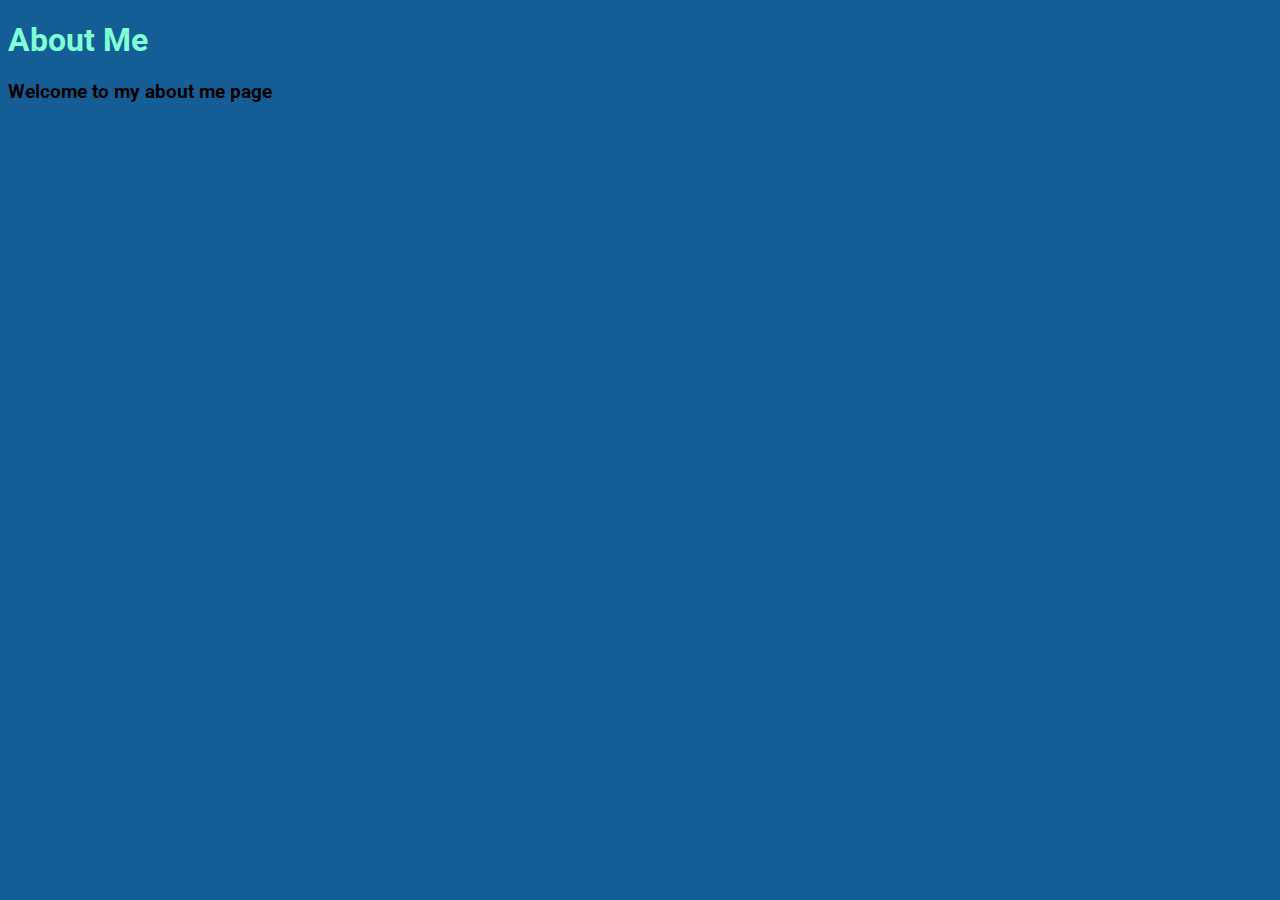
==== aboutme.html @ efab0e25 "Added style to text" ====
<!DOCTYPE html>
<html lang="en">
<head>
    <meta charset="UTF-8">
    <meta name="viewport" content="width=device-width, initial-scale=1.0">
    <title>About me</title>
    <link rel="stylesheet" href="styles.css">
</head>
<body>
    <h1 style="color: aquamarine;">About Me</h1>
    <h3> Welcome to my about me page</h3>
    <p></p>

</body>
</html>
---- styles.css ----
@import url('https://fonts.googleapis.com/css2?family=Roboto:ital,wght@0,100..900;1,100..900&display=swap');

body {
    background-color: rgb(21, 94, 149);
    font-family: "Roboto", serif;
}
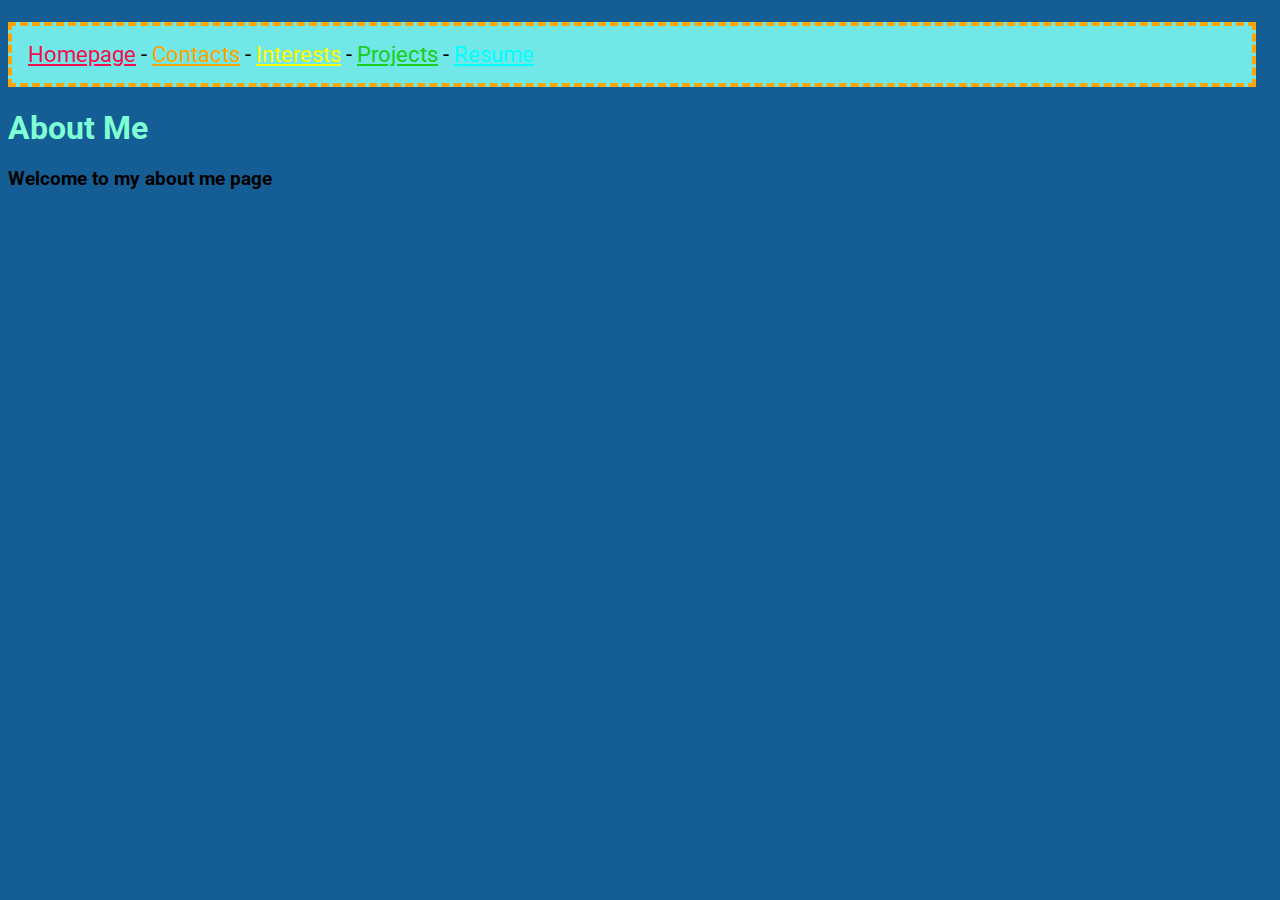
==== commit 21c492bf: "Added color, border, padding and margins to web page" ====
--- a/aboutme.html
+++ b/aboutme.html
@@ -7,6 +7,15 @@
     <link rel="stylesheet" href="styles.css">
 </head>
 <body>
+    <nav>
+        <ul>
+          <li><a style="color: rgb(245, 14, 76);"href="index.html">Homepage</a></li>
+        - <li><a style="color: orange;"href="contacts.html">Contacts</a></li>
+        - <li><a style="color: yellow;"href="interests.html">Interests</a></li>
+        - <li><a style="color: rgb(25, 205, 25);"href="projects.html">Projects</a></li>
+        - <li><a style="color: aqua;" href="https://www.canva.com/design/DAGUUpMtZwY/iR54KaxNqhvyAGXh6CsyCw/view?utm_content=DAGUUpMtZwY&utm_campaign=designshare&utm_medium=link2&utm_source=uniquelinks&utlId=h36f162ccf9">Resume</a></li>
+       </ul>
+    </nav>    
     <h1 style="color: aquamarine;">About Me</h1>
     <h3> Welcome to my about me page</h3>
     <p></p>
--- a/styles.css
+++ b/styles.css
@@ -4,3 +4,17 @@
     background-color: rgb(21, 94, 149);
     font-family: "Roboto", serif;
 }
+li {
+    display: inline-block;
+} 
+ul {
+    font-size: 22px;
+    margin-right: 16px;
+    background-color: rgb(113, 231, 231);
+    padding: 16px;
+    border: 4px dashed orange;
+}
+p {
+    font-size: 18px;
+    color: rgb(236, 157, 135);
+}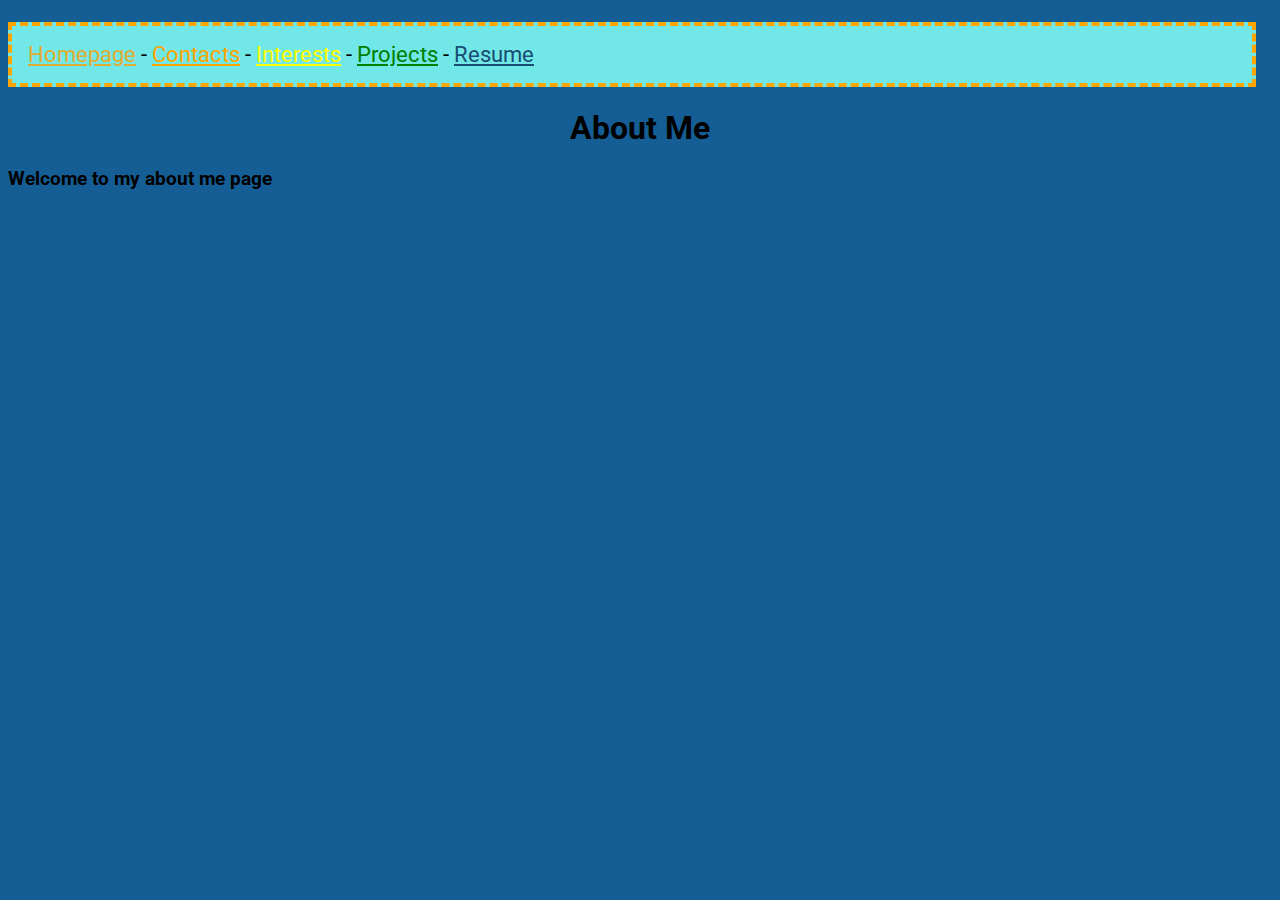
==== commit fe83c604: "Added id and class to websites" ====
--- a/aboutme.html
+++ b/aboutme.html
@@ -9,14 +9,14 @@
 <body>
     <nav>
         <ul>
-          <li><a style="color: rgb(245, 14, 76);"href="index.html">Homepage</a></li>
-        - <li><a style="color: orange;"href="contacts.html">Contacts</a></li>
-        - <li><a style="color: yellow;"href="interests.html">Interests</a></li>
-        - <li><a style="color: rgb(25, 205, 25);"href="projects.html">Projects</a></li>
-        - <li><a style="color: aqua;" href="https://www.canva.com/design/DAGUUpMtZwY/iR54KaxNqhvyAGXh6CsyCw/view?utm_content=DAGUUpMtZwY&utm_campaign=designshare&utm_medium=link2&utm_source=uniquelinks&utlId=h36f162ccf9">Resume</a></li>
+          <li><a id="homepage_link" href="index.html">Homepage</a></li>
+        - <li><a id="contact_link" href="contacts.html">Contacts</a></li>
+        - <li><a id="interests_link" href="interests.html">Interests</a></li>
+        - <li><a id="projects_link" href="projects.html">Projects</a></li>
+        - <li><a id="resume_link" href="https://www.canva.com/design/DAGUUpMtZwY/iR54KaxNqhvyAGXh6CsyCw/view?utm_content=DAGUUpMtZwY&utm_campaign=designshare&utm_medium=link2&utm_source=uniquelinks&utlId=h36f162ccf9">Resume</a></li>
        </ul>
     </nav>    
-    <h1 style="color: aquamarine;">About Me</h1>
+    <h1 class= "text-center">About Me</h1>
     <h3> Welcome to my about me page</h3>
     <p></p>
 
--- a/styles.css
+++ b/styles.css
@@ -4,9 +4,7 @@
     background-color: rgb(21, 94, 149);
     font-family: "Roboto", serif;
 }
-li {
-    display: inline-block;
-} 
+
 ul {
     font-size: 22px;
     margin-right: 16px;
@@ -17,4 +15,40 @@
 p {
     font-size: 18px;
     color: rgb(236, 157, 135);
+}
+.text-center {
+    text-align: center;
+}
+
+#homepage_link{
+    color: rgb(224, 172, 50);
+}
+#aboutme_link {
+    color: rgb(236, 27, 27);
+}
+
+#contact_link {
+    color: orange;
+}
+
+#interests_link{
+    color: yellow;
+}
+
+#projects_link{
+    color: green;
+}
+#resume_link{
+    color:rgb(24, 78, 115);
+}
+
+nav li {
+    display: inline-block;
+}
+
+#homepage_welcome {
+    color: purple
+}
+#projects_welcome{
+    
 }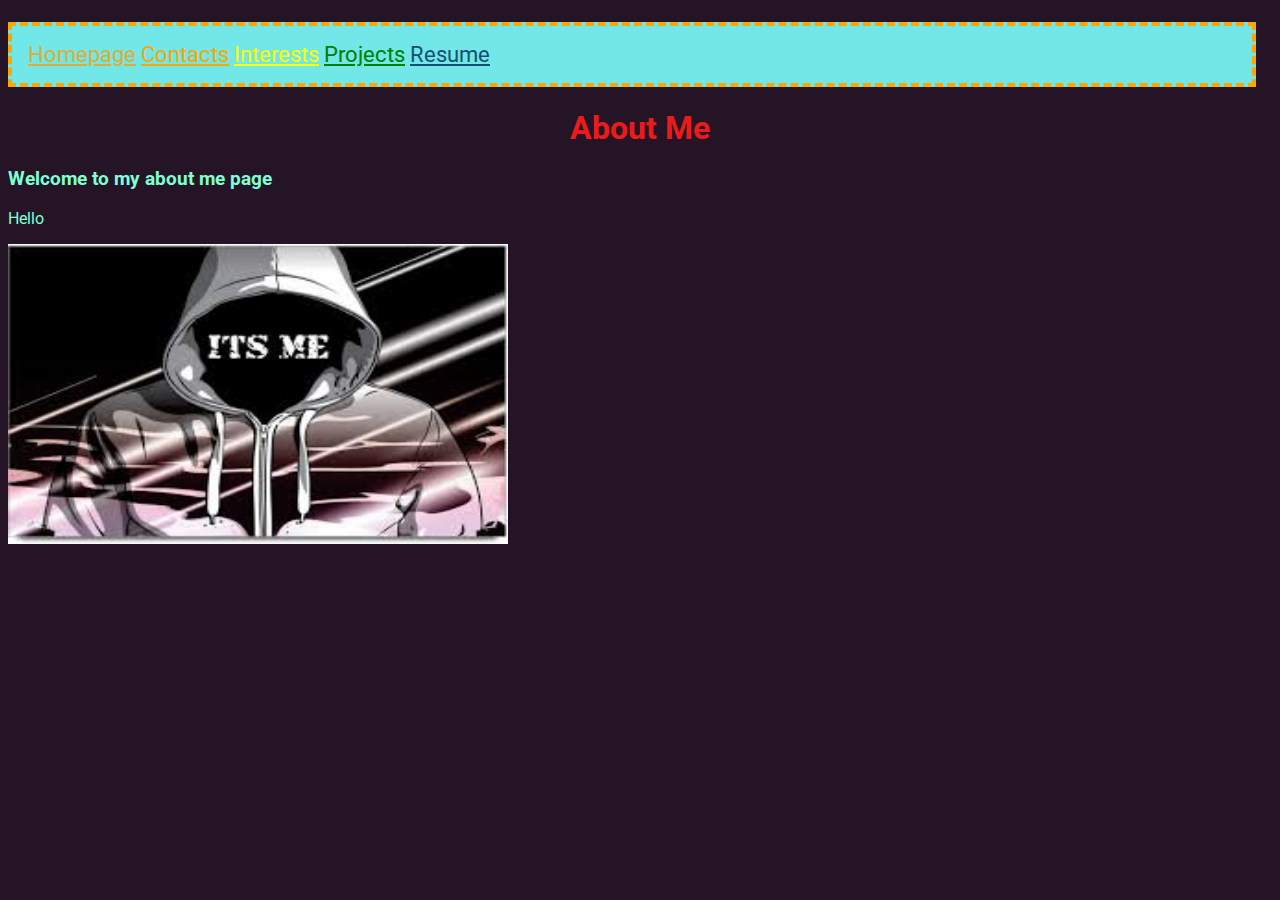
==== commit 258de715: "I added images and new color to text" ====
--- a/aboutme.html
+++ b/aboutme.html
@@ -10,15 +10,15 @@
     <nav>
         <ul>
           <li><a id="homepage_link" href="index.html">Homepage</a></li>
-        - <li><a id="contact_link" href="contacts.html">Contacts</a></li>
-        - <li><a id="interests_link" href="interests.html">Interests</a></li>
-        - <li><a id="projects_link" href="projects.html">Projects</a></li>
-        - <li><a id="resume_link" href="https://www.canva.com/design/DAGUUpMtZwY/iR54KaxNqhvyAGXh6CsyCw/view?utm_content=DAGUUpMtZwY&utm_campaign=designshare&utm_medium=link2&utm_source=uniquelinks&utlId=h36f162ccf9">Resume</a></li>
+          <li><a id="contact_link" href="contacts.html">Contacts</a></li>
+          <li><a id="interests_link" href="interests.html">Interests</a></li>
+          <li><a id="projects_link" href="projects.html">Projects</a></li>
+          <li><a id="resume_link" href="https://www.canva.com/design/DAGUUpMtZwY/iR54KaxNqhvyAGXh6CsyCw/view?utm_content=DAGUUpMtZwY&utm_campaign=designshare&utm_medium=link2&utm_source=uniquelinks&utlId=h36f162ccf9">Resume</a></li>
        </ul>
     </nav>    
-    <h1 class= "text-center">About Me</h1>
-    <h3> Welcome to my about me page</h3>
-    <p></p>
-
+    <h1 class= "text-center" id="aboutme_welcome">About Me</h1>
+    <h3 class="color"> Welcome to my about me page</h3>
+    <p class="color"> Hello</p>
+    <img src="About me.jpeg" alt="Man with a hoodie" width="500" height="300">
 </body>
 </html>--- a/styles.css
+++ b/styles.css
@@ -1,7 +1,7 @@
 @import url('https://fonts.googleapis.com/css2?family=Roboto:ital,wght@0,100..900;1,100..900&display=swap');
 
 body {
-    background-color: rgb(21, 94, 149);
+    background-color: rgba(19, 1, 19, 0.925);
     font-family: "Roboto", serif;
 }
 
@@ -11,18 +11,23 @@
     background-color: rgb(113, 231, 231);
     padding: 16px;
     border: 4px dashed orange;
+
 }
 p {
-    font-size: 18px;
-    color: rgb(236, 157, 135);
+    color: gold;
 }
 .text-center {
     text-align: center;
 }
 
-#homepage_link{
+.color {
+    color: aquamarine;
+}
+
+#homepage_link {
     color: rgb(224, 172, 50);
 }
+
 #aboutme_link {
     color: rgb(236, 27, 27);
 }
@@ -31,15 +36,16 @@
     color: orange;
 }
 
-#interests_link{
+#interests_link {
     color: yellow;
 }
 
-#projects_link{
+#projects_link {
     color: green;
 }
-#resume_link{
-    color:rgb(24, 78, 115);
+
+#resume_link {
+    color: rgb(24, 78, 115);
 }
 
 nav li {
@@ -47,8 +53,21 @@
 }
 
 #homepage_welcome {
-    color: purple
+    color: rgb(220, 156, 177)
 }
-#projects_welcome{
-    
+
+#projects_welcome {
+    color: greenyellow;
+}
+
+#aboutme_welcome {
+    color: rgb(236, 27, 27);
+}
+
+#contacts_welcome {
+    color: rgba(231, 119, 79, 0.763);
+}
+
+#interests_welcome {
+    color: rgb(213, 150, 32);
 }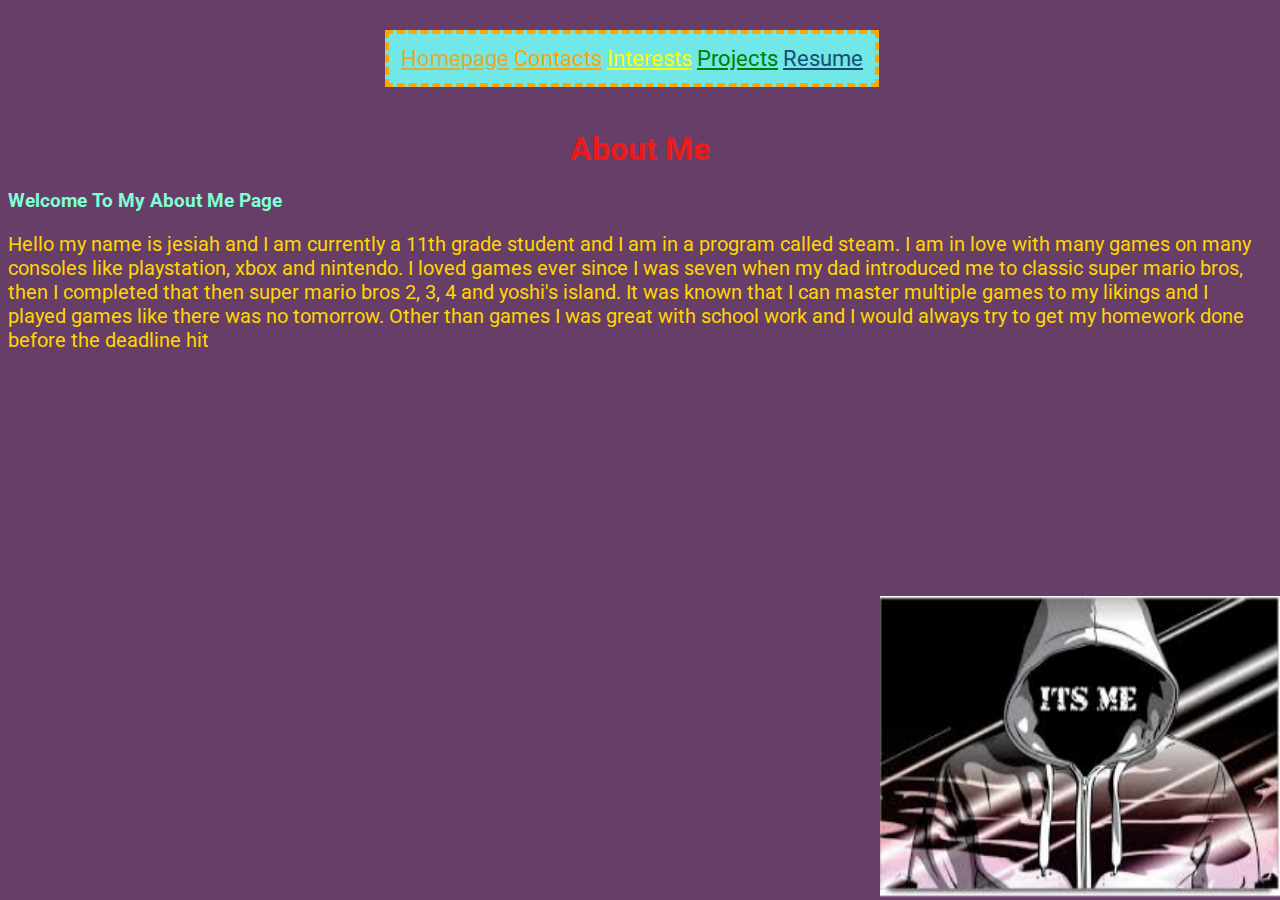
==== commit 2db0f846: "Update 1.6" ====
--- a/aboutme.html
+++ b/aboutme.html
@@ -17,8 +17,10 @@
        </ul>
     </nav>    
     <h1 class= "text-center" id="aboutme_welcome">About Me</h1>
-    <h3 class="color"> Welcome to my about me page</h3>
-    <p class="color"> Hello</p>
-    <img src="About me.jpeg" alt="Man with a hoodie" width="500" height="300">
+    <h3 class="color"> Welcome To My About Me Page</h3>
+    <p>Hello my name is jesiah and I am currently a 11th grade student and I am in a program called steam. I am in love with many games on many consoles like playstation, xbox and nintendo. I loved games ever since I was seven when my dad introduced me to classic super mario bros, then I completed that then super mario bros 2, 3, 4 and yoshi's island. It was known that I can master multiple games to my likings and I played games like there was no tomorrow. Other than games I was great with school work and I would always try to get my homework done before the deadline hit</p>
+       <div class="fixed">
+       <img src="About me.jpeg" alt="Man with a hoodie" width="400" height="300">
+       </div>
 </body>
 </html>--- a/styles.css
+++ b/styles.css
@@ -1,7 +1,7 @@
 @import url('https://fonts.googleapis.com/css2?family=Roboto:ital,wght@0,100..900;1,100..900&display=swap');
 
 body {
-    background-color: rgba(19, 1, 19, 0.925);
+    background-color: rgb(91, 46, 91, 0.925);
     font-family: "Roboto", serif;
 }
 
@@ -9,19 +9,25 @@
     font-size: 22px;
     margin-right: 16px;
     background-color: rgb(113, 231, 231);
-    padding: 16px;
+    padding: 12px;
     border: 4px dashed orange;
 
 }
+
 p {
     color: gold;
+    justify-content: stretch;
+    margin-right: 18px;
+    font-size: 20px;
 }
+
 .text-center {
     text-align: center;
 }
 
 .color {
     color: aquamarine;
+
 }
 
 #homepage_link {
@@ -48,12 +54,17 @@
     color: rgb(24, 78, 115);
 }
 
+nav {
+    display: flex;
+    justify-content: space-around;
+}
+
 nav li {
     display: inline-block;
 }
 
 #homepage_welcome {
-    color: rgb(220, 156, 177)
+    color: rgb(255, 206, 8)
 }
 
 #projects_welcome {
@@ -70,4 +81,10 @@
 
 #interests_welcome {
     color: rgb(213, 150, 32);
+}
+
+div.fixed {
+    position: fixed;
+    right: 0px;
+    bottom:0px;
 }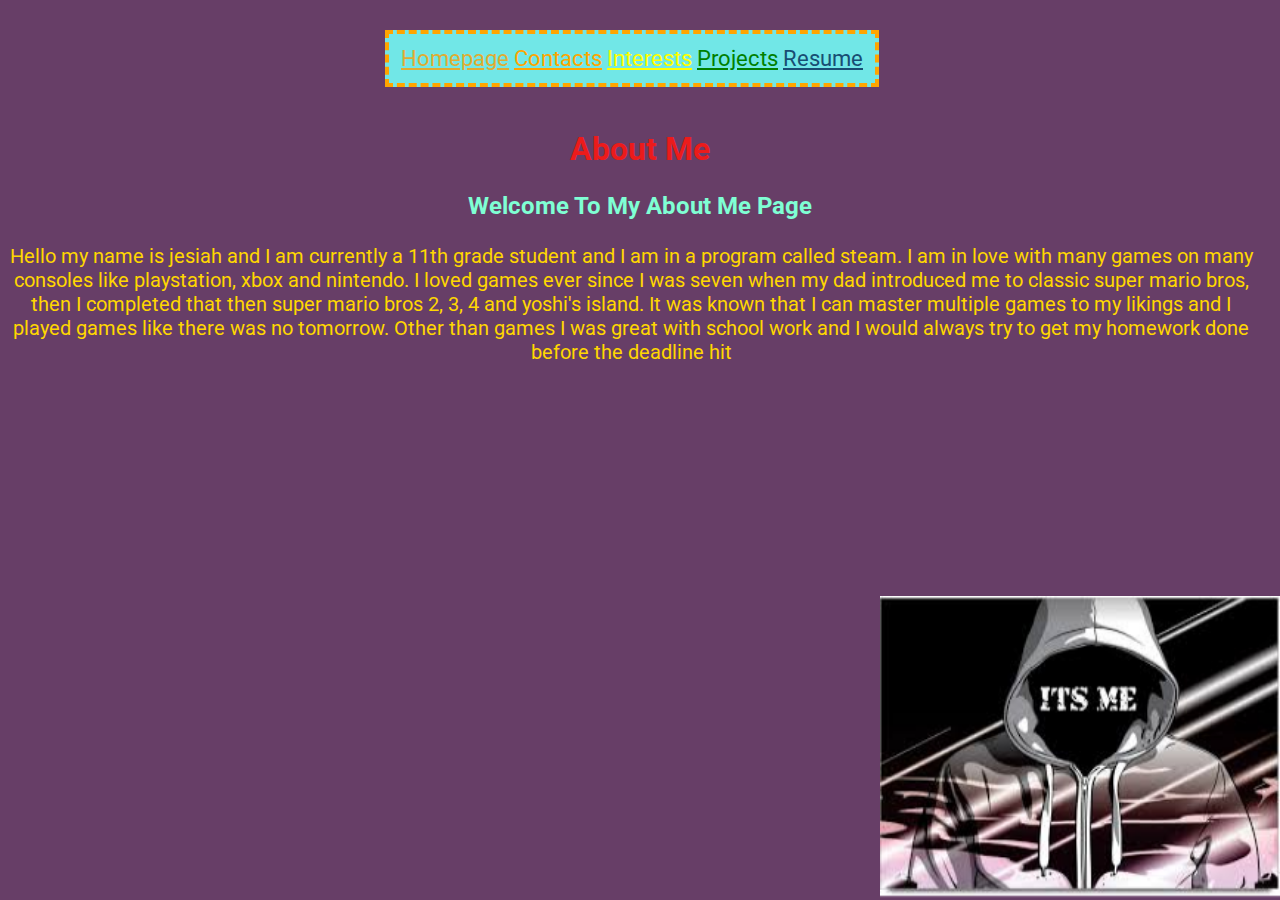
==== commit e47ef9e4: "Update 1.9" ====
--- a/aboutme.html
+++ b/aboutme.html
@@ -2,8 +2,11 @@
 <html lang="en">
 <head>
     <meta charset="UTF-8">
+    <meta name="description" content="Jesiah tries new things when he has the chance or when he chance comes to him. Jesiah also excellent at video games of most kinds like action adventure, zombies, etc.">
     <meta name="viewport" content="width=device-width, initial-scale=1.0">
-    <title>About me</title>
+    <meta name="keywords" content="HTML, CSS, JavaScript,Jesiah">
+    <meta name="author" content="Jesiah">
+    <title>Jesiah-About me</title>
     <link rel="stylesheet" href="styles.css">
 </head>
 <body>
--- a/styles.css
+++ b/styles.css
@@ -13,15 +13,14 @@
     border: 4px dashed orange;
 
 }
-
+*{
+    text-align: center;
+}
 p {
     color: gold;
     justify-content: stretch;
     margin-right: 18px;
     font-size: 20px;
-}
-
-.text-center {
     text-align: center;
 }
 
@@ -44,6 +43,9 @@
 
 #interests_link {
     color: yellow;
+}
+h3{
+    font-size: 24px;
 }
 
 #projects_link {
@@ -87,4 +89,41 @@
     position: fixed;
     right: 0px;
     bottom:0px;
+}
+a:hover{
+ color: aqua;
+}
+#homepage_link:hover{
+    color: blueviolet;
+    background-color: aliceblue;
+}
+#aboutme_link:hover{
+    color: violet;
+    background-color: aqua;
+}
+#contact_link:hover{
+    color: blue;
+    background-color: blanchedalmond;
+}
+#interests_link:hover{
+    color: lightcoral;
+    background-color: bisque;
+}
+#projects_link:hover{
+    color: darkgoldenrod;
+    background-color: rgb(245, 245, 245);
+}
+#resume_link:hover{
+    color: salmon;
+    background-color: azure;
+}
+
+.link2{
+  font-size: 22px;
+}
+.link2:nth-child(odd) {
+   background-color: rgb(17, 127, 223);
+}
+.link2:nth-child(even) {
+   background-color: rgb(200, 154, 154);
 }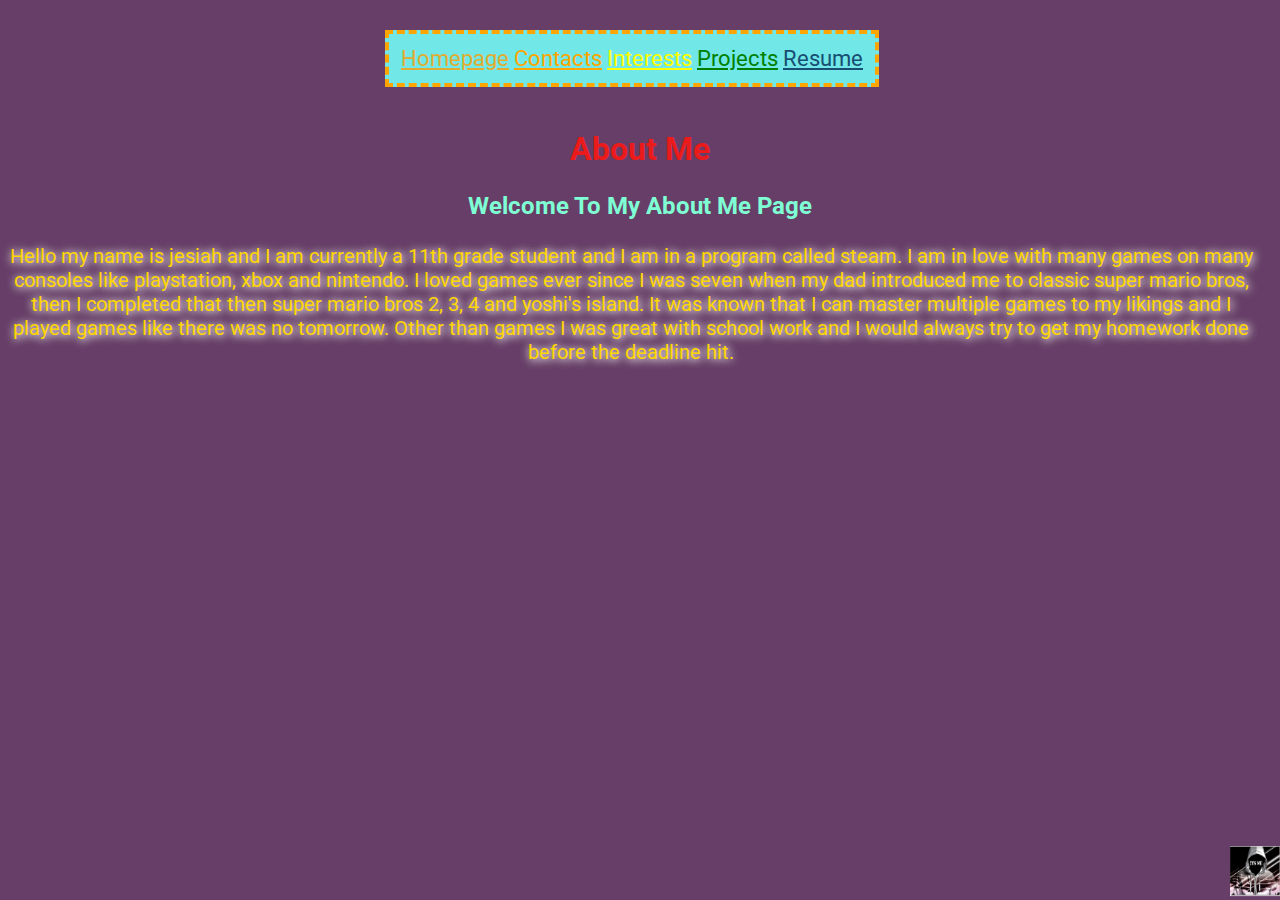
==== commit b3cbbe17: "Update 2.1" ====
--- a/aboutme.html
+++ b/aboutme.html
@@ -21,9 +21,9 @@
     </nav>    
     <h1 class= "text-center" id="aboutme_welcome">About Me</h1>
     <h3 class="color"> Welcome To My About Me Page</h3>
-    <p>Hello my name is jesiah and I am currently a 11th grade student and I am in a program called steam. I am in love with many games on many consoles like playstation, xbox and nintendo. I loved games ever since I was seven when my dad introduced me to classic super mario bros, then I completed that then super mario bros 2, 3, 4 and yoshi's island. It was known that I can master multiple games to my likings and I played games like there was no tomorrow. Other than games I was great with school work and I would always try to get my homework done before the deadline hit</p>
+    <p>Hello my name is jesiah and I am currently a 11th grade student and I am in a program called steam. I am in love with many games on many consoles like playstation, xbox and nintendo. I loved games ever since I was seven when my dad introduced me to classic super mario bros, then I completed that then super mario bros 2, 3, 4 and yoshi's island. It was known that I can master multiple games to my likings and I played games like there was no tomorrow. Other than games I was great with school work and I would always try to get my homework done before the deadline hit.</p>
        <div class="fixed">
-       <img src="About me.jpeg" alt="Man with a hoodie" width="400" height="300">
+       <img src="About me.jpeg" class="image" alt="Man with a hoodie" width="50" height="50">
        </div>
 </body>
 </html>--- a/styles.css
+++ b/styles.css
@@ -4,7 +4,6 @@
     background-color: rgb(91, 46, 91, 0.925);
     font-family: "Roboto", serif;
 }
-
 ul {
     font-size: 22px;
     margin-right: 16px;
@@ -13,17 +12,23 @@
     border: 4px dashed orange;
 
 }
-*{
-    text-align: center;
-}
+
 p {
     color: gold;
     justify-content: stretch;
     margin-right: 18px;
     font-size: 20px;
     text-align: center;
+    text-shadow:1px 1px 10px #fff, 1px 1px 10px #ccc;
 }
-
+ol{
+    color: gold;
+    justify-content: stretch;
+    margin-right: 18px;
+    font-size: 20px;
+    text-align: center;
+    text-shadow:1px 1px 10px #fff, 1px 1px 10px #ccc;
+}
 .color {
     color: aquamarine;
 
@@ -46,6 +51,10 @@
 }
 h3{
     font-size: 24px;
+    text-align: center;
+}
+h1{
+    text-align: center;
 }
 
 #projects_link {
@@ -59,10 +68,12 @@
 nav {
     display: flex;
     justify-content: space-around;
+    text-align: center;
 }
 
 nav li {
     display: inline-block;
+    text-align: center;
 }
 
 #homepage_welcome {
@@ -126,4 +137,14 @@
 }
 .link2:nth-child(even) {
    background-color: rgb(200, 154, 154);
+}
+.image{
+ position: static;
+}
+
+@media screen and (max-width: 600px){
+
+}
+.icon{
+    text-align: center;
 }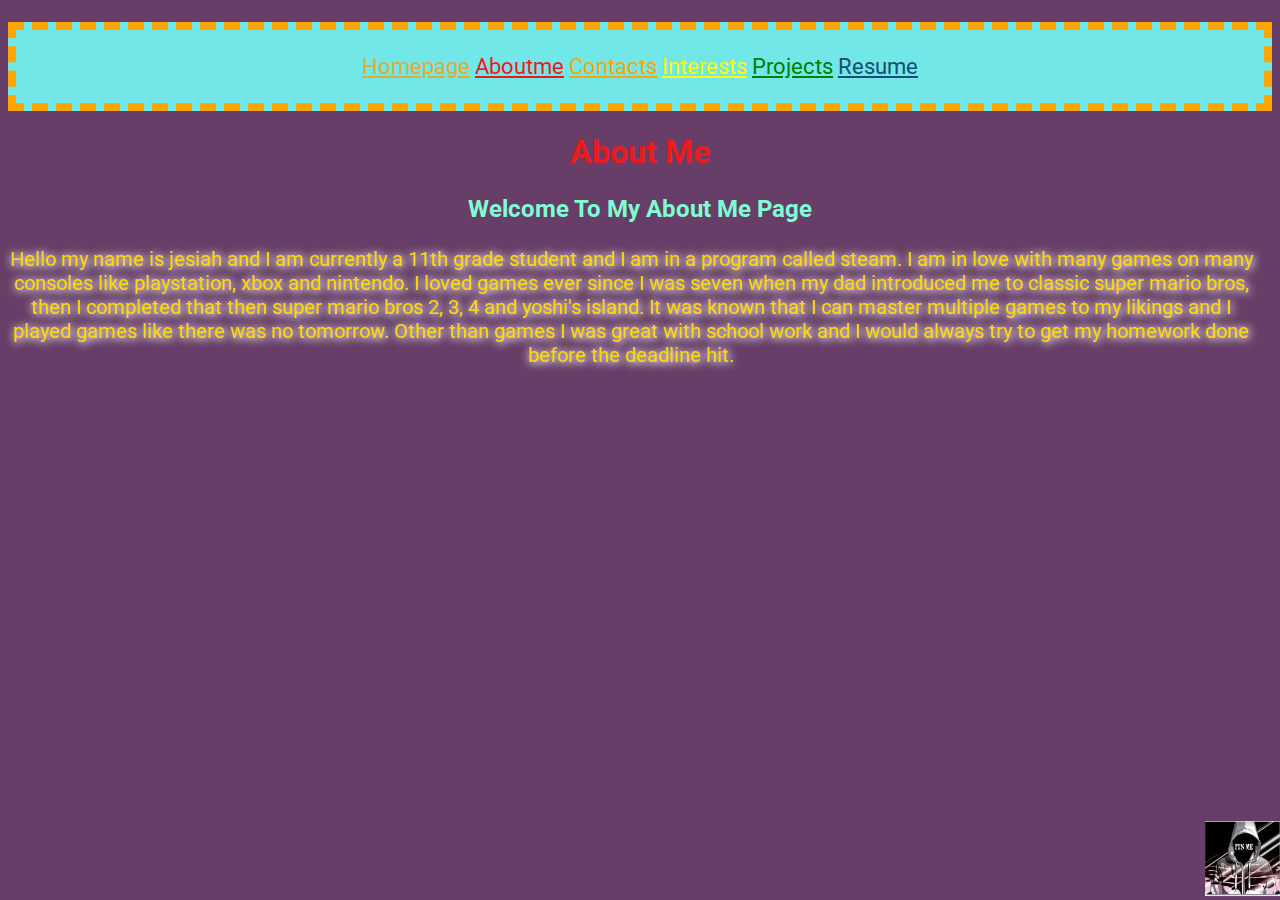
==== commit 49f14646: "Update 2.2" ====
--- a/aboutme.html
+++ b/aboutme.html
@@ -12,18 +12,19 @@
 <body>
     <nav>
         <ul>
-          <li><a id="homepage_link" href="index.html">Homepage</a></li>
-          <li><a id="contact_link" href="contacts.html">Contacts</a></li>
-          <li><a id="interests_link" href="interests.html">Interests</a></li>
-          <li><a id="projects_link" href="projects.html">Projects</a></li>
-          <li><a id="resume_link" href="https://www.canva.com/design/DAGUUpMtZwY/iR54KaxNqhvyAGXh6CsyCw/view?utm_content=DAGUUpMtZwY&utm_campaign=designshare&utm_medium=link2&utm_source=uniquelinks&utlId=h36f162ccf9">Resume</a></li>
+            <li><a id="homepage_link" href="index.html" >Homepage</a></li>
+            <li><a id="aboutme_link" href="aboutme.html">Aboutme</a></li>
+            <li><a id="contact_link" href="contacts.html">Contacts</a></li>
+            <li><a id="interests_link" href="interests.html">Interests</a></li>
+            <li><a id="projects_link" href="projects.html">Projects</a></li>
+            <li><a id="resume_link" href="https://www.canva.com/design/DAGUUpMtZwY/iR54KaxNqhvyAGXh6CsyCw/view?utm_content=DAGUUpMtZwY&utm_campaign=designshare&utm_medium=link2&utm_source=uniquelinks&utlId=h36f162ccf9">Resume</a></li>       
        </ul>
     </nav>    
     <h1 class= "text-center" id="aboutme_welcome">About Me</h1>
     <h3 class="color"> Welcome To My About Me Page</h3>
     <p>Hello my name is jesiah and I am currently a 11th grade student and I am in a program called steam. I am in love with many games on many consoles like playstation, xbox and nintendo. I loved games ever since I was seven when my dad introduced me to classic super mario bros, then I completed that then super mario bros 2, 3, 4 and yoshi's island. It was known that I can master multiple games to my likings and I played games like there was no tomorrow. Other than games I was great with school work and I would always try to get my homework done before the deadline hit.</p>
        <div class="fixed">
-       <img src="About me.jpeg" class="image" alt="Man with a hoodie" width="50" height="50">
+       <img src="About me.jpeg" class="image" alt="Man with a hoodie" width="75" height="75">
        </div>
 </body>
 </html>--- a/styles.css
+++ b/styles.css
@@ -6,10 +6,10 @@
 }
 ul {
     font-size: 22px;
-    margin-right: 16px;
+    margin-top: 22px;
     background-color: rgb(113, 231, 231);
-    padding: 12px;
-    border: 4px dashed orange;
+    padding: 24px;
+    border: 8px dashed orange;
 
 }
 
@@ -66,14 +66,14 @@
 }
 
 nav {
-    display: flex;
+    display: flexbox;
     justify-content: space-around;
     text-align: center;
 }
 
 nav li {
     display: inline-block;
-    text-align: center;
+    text-align: start;
 }
 
 #homepage_welcome {
@@ -100,6 +100,7 @@
     position: fixed;
     right: 0px;
     bottom:0px;
+    display: flexbox;
 }
 a:hover{
  color: aqua;
@@ -140,11 +141,12 @@
 }
 .image{
  position: static;
+ text-align: center;
+ display:flexbox;
+ right: 0px;
+ bottom: 0px;
 }
 
 @media screen and (max-width: 600px){
 
-}
-.icon{
-    text-align: center;
 }